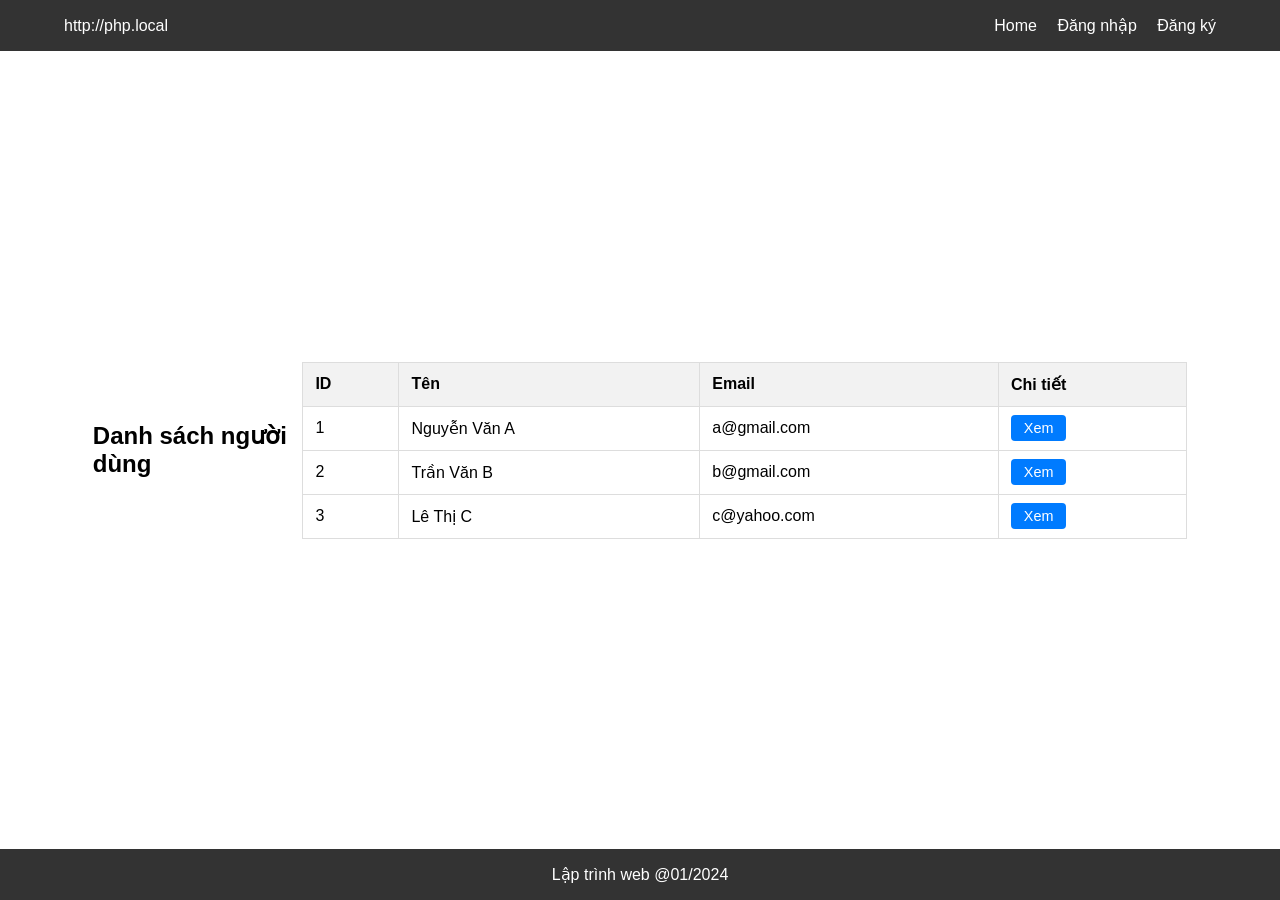
==== public/index.html @ 1a111333 "update code" ====
<!DOCTYPE html>
<html lang="vi">
<head>
    <meta charset="UTF-8">
    <meta name="viewport" content="width=device-width, initial-scale=1.0">
    <title>Trang chủ - Quản lý người dùng</title>
    <link rel="stylesheet" href="css/style.css">
</head>
<body>
    <header>
        <div class="container">
            <div class="logo">http://php.local</div>
            <nav>
                <a href="index.html">Home</a>
                <a href="login.html">Đăng nhập</a>
                <a href="register.html">Đăng ký</a>
            </nav>
        </div>
    </header>

    <main>
        <div class="container">
            <h2>Danh sách người dùng</h2>
            <table class="user-table">
                <thead>
                    <tr>
                        <th>ID</th>
                        <th>Tên</th>
                        <th>Email</th>
                        <th>Chi tiết</th>
                    </tr>
                </thead>
                <tbody>
                    <tr>
                        <td>1</td>
                        <td>Nguyễn Văn A</td>
                        <td>a@gmail.com</td>
                        <td><a href="user-detail.html?id=1" class="btn-view">Xem</a></td>
                    </tr>
                    <tr>
                        <td>2</td>
                        <td>Trần Văn B</td>
                        <td>b@gmail.com</td>
                        <td><a href="user-detail.html?id=2" class="btn-view">Xem</a></td>
                    </tr>
                    <tr>
                        <td>3</td>
                        <td>Lê Thị C</td>
                        <td>c@yahoo.com</td>
                        <td><a href="user-detail.html?id=3" class="btn-view">Xem</a></td>
                    </tr>
                </tbody>
            </table>
        </div>
    </main>

    <footer>
        <p>Lập trình web @01/2024</p>
    </footer>
</body>
</html>
---- public/css/style.css ----
* {
    margin: 0;
    padding: 0;
    box-sizing: border-box;
}

body {
    font-family: Arial, sans-serif;
    display: flex;
    flex-direction: column;
    min-height: 100vh;
}

header {
    background: #333;
    color: #fff;
    padding: 1rem 0;
}

.container {
    width: 90%;
    max-width: 1200px;
    margin: 0 auto;
    display: flex;
    justify-content: space-between;
    align-items: center;
}

nav a {
    color: #fff;
    text-decoration: none;
    margin-left: 1rem;
}

nav a:hover {
    text-decoration: underline;
}

main {
    flex: 1;
    display: flex;
    justify-content: center;
    align-items: center;
    padding: 2rem;
}

.form-container {
    background: #f9f9f9;
    padding: 2rem;
    border-radius: 8px;
    box-shadow: 0 0 10px rgba(0,0,0,0.1);
    width: 100%;
    max-width: 400px;
}

.form-group {
    margin-bottom: 1rem;
}

.form-group label {
    display: block;
    margin-bottom: 0.5rem;
    font-weight: bold;
}

.form-group input[type="text"],
.form-group input[type="password"],
.form-group input[type="email"] {
    width: 100%;
    padding: 0.5rem;
    border: 1px solid #ccc;
    border-radius: 4px;
}

.checkbox {
    display: flex;
    align-items: center;
}

.checkbox input {
    width: auto;
    margin-right: 0.5rem;
}

button {
    background: #007bff;
    color: #fff;
    border: none;
    padding: 0.75rem;
    width: 100%;
    border-radius: 4px;
    cursor: pointer;
    font-size: 1rem;
}

button:hover {
    background: #0056b3;
}

.forgot {
    font-size: 0.9rem;
    color: #007bff;
    text-decoration: none;
}

footer {
    background: #333;
    color: #fff;
    text-align: center;
    padding: 1rem 0;
    margin-top: auto;
}
/* ===== ĐÃ GIỮ NGUYÊN CÁC STYLE CŨ ===== */
/* (phần header, form, footer,... vẫn giữ nguyên) */

/* === THÊM MỚI CHO TRANG LIST === */
.list-container {
    width: 90%;
    max-width: 1000px;
    margin: 0 auto;
    background: #fff;
    padding: 1.5rem;
    border-radius: 8px;
    box-shadow: 0 0 10px rgba(0,0,0,0.1);
}
.list-container h2 {
    text-align: center;
    margin-bottom: 1rem;
}
.user-table {
    width: 100%;
    border-collapse: collapse;
}
.user-table th,
.user-table td {
    border: 1px solid #ddd;
    padding: 0.75rem;
    text-align: left;
}
.user-table th {
    background-color: #f2f2f2;
}
.btn-view {
    background-color: #007bff;
    color: white;
    padding: 0.3rem 0.8rem;
    border-radius: 4px;
    text-decoration: none;
    font-size: 0.9rem;
}
.btn-view:hover {
    background-color: #0056b3;
}

/* === THÊM MỚI CHO TRANG VIEW === */
.detail-container {
    background: #fff;
    padding: 2rem;
    border-radius: 8px;
    width: 100%;
    max-width: 500px;
    margin: 2rem auto;
    box-shadow: 0 0 10px rgba(0,0,0,0.1);
}
.detail-container h2 {
    text-align: center;
    margin-bottom: 1.5rem;
}
.detail-container p {
    margin: 1rem 0;
    font-size: 1.1rem;
    border-bottom: 1px solid #eee;
    padding-bottom: 0.5rem;
}
.btn-back {
    display: inline-block;
    margin-top: 1.5rem;
    color: #007bff;
    text-decoration: none;
    text-align: center;
}
.btn-back:hover {
    text-decoration: underline;
}
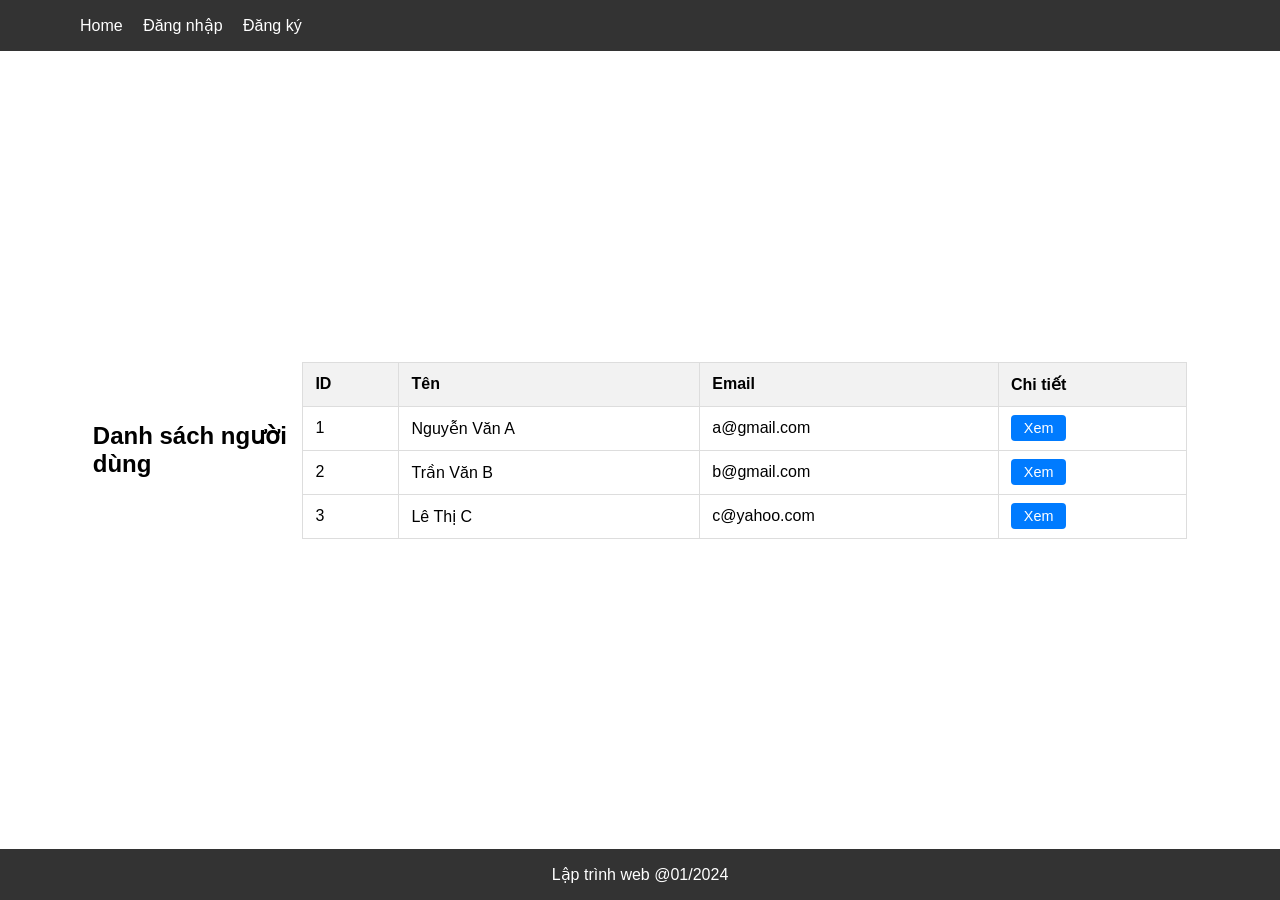
==== commit dcb3f223: "update code" ====
--- a/public/index.html
+++ b/public/index.html
@@ -9,7 +9,7 @@
 <body>
     <header>
         <div class="container">
-            <div class="logo">http://php.local</div>
+
             <nav>
                 <a href="index.html">Home</a>
                 <a href="login.html">Đăng nhập</a>
@@ -35,19 +35,19 @@
                         <td>1</td>
                         <td>Nguyễn Văn A</td>
                         <td>a@gmail.com</td>
-                        <td><a href="user-detail.html?id=1" class="btn-view">Xem</a></td>
+                        <td><a href="view.html?id=1" class="btn-view">Xem</a></td>
                     </tr>
                     <tr>
                         <td>2</td>
                         <td>Trần Văn B</td>
                         <td>b@gmail.com</td>
-                        <td><a href="user-detail.html?id=2" class="btn-view">Xem</a></td>
+                        <td><a href="view.html?id=2" class="btn-view">Xem</a></td>
                     </tr>
                     <tr>
                         <td>3</td>
                         <td>Lê Thị C</td>
                         <td>c@yahoo.com</td>
-                        <td><a href="user-detail.html?id=3" class="btn-view">Xem</a></td>
+                        <td><a href="view.html?id=3" class="btn-view">Xem</a></td>
                     </tr>
                 </tbody>
             </table>
